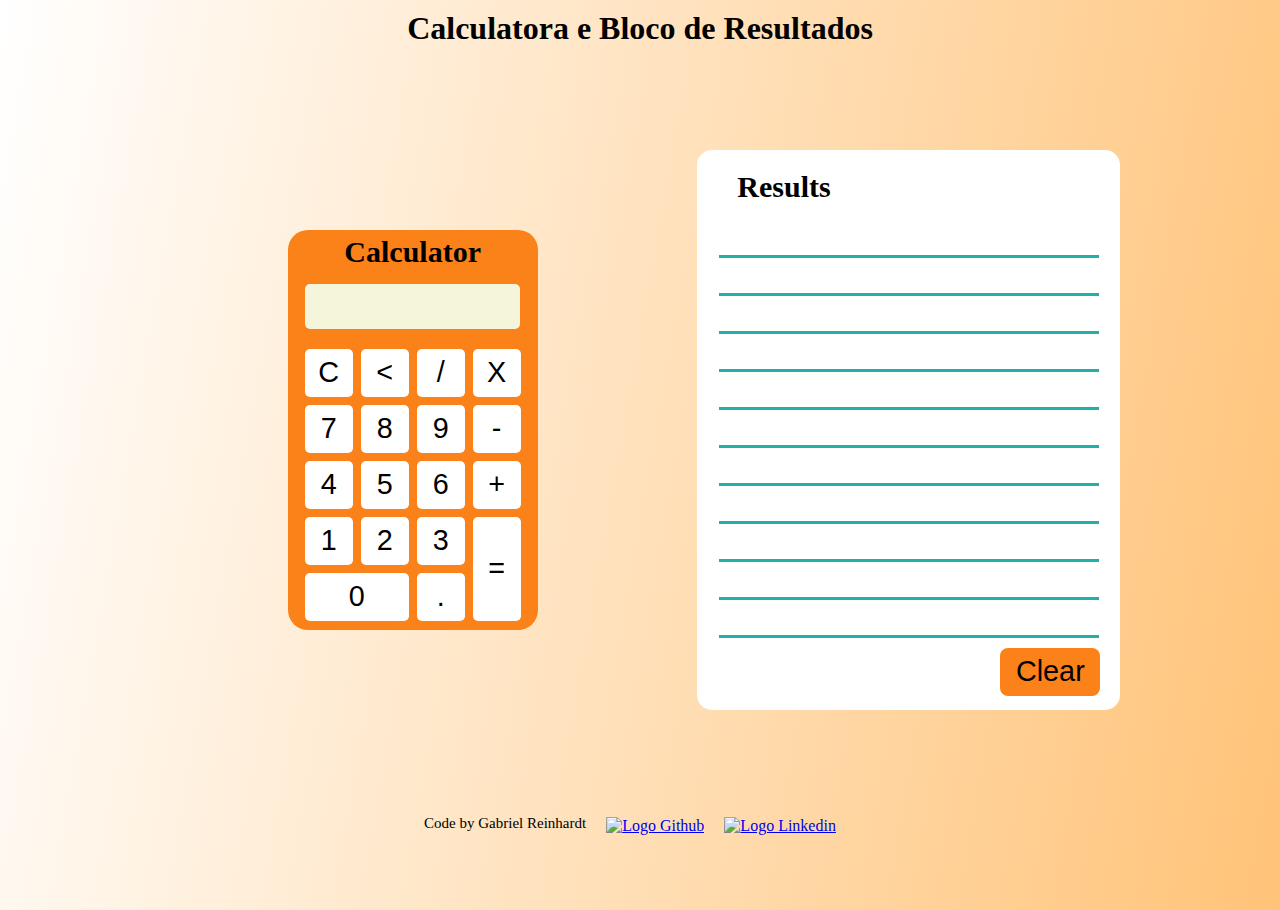
==== index.html @ 674c307a "feat: change html file name" ====
<!DOCTYPE html>
<html lang="en">
  <head>
    <meta charset="UTF-8" />
    <meta http-equiv="X-UA-Compatible" content="IE=edge" />
    <meta name="viewport" content="width=device-width, initial-scale=1.0" />
    <link href="./style.css" rel="stylesheet" />
    <title>Calculadora</title>
  </head>
  <body>
    <header>
      <h1 class="titulo-principal">Calculatora e Bloco de Resultados </h1>
    </header>

    <main>
      <div class="calculadora">
        <h2 class="modelo">Calculator</h2>
        <p class="resultado" id="result"></p>
        <table>
          <tr>
            <td><button class="botao" onclick="cleanAll()">C</button></td>
            <td><button class="botao" onclick="cleanLast()"><</button></td>
            <td><button class="botao" onclick="insert('/')">/</button></td>
            <td><button class="botao" onclick="insert('*')">X</button></td>
          </tr>
          <tr>
            <td><button class="botao" onclick="insert('7')">7</button></td>
            <td><button class="botao" onclick="insert('8')">8</button></td>
            <td><button class="botao" onclick="insert('9')">9</button></td>
            <td><button class="botao" onclick="insert('-')">-</button></td>
          </tr>
          <tr>
            <td><button class="botao" onclick="insert('4')">4</button></td>
            <td><button class="botao" onclick="insert('5')">5</button></td>
            <td><button class="botao" onclick="insert('6')">6</button></td>
            <td><button class="botao" onclick="insert('+')">+</button></td>
          </tr>
          <tr>
            <td><button class="botao" onclick="insert('1')">1</button></td>
            <td><button class="botao" onclick="insert('2')">2</button></td>
            <td><button class="botao" onclick="insert('3')">3</button></td>
            <td rowspan="2">
              <button class="botao" onclick="resolve()" id="igual">=</button>
            </td>
          </tr>
          <tr>
            <td colspan="2">
              <button class="botao" onclick="insert('0')" id="zero">0</button>
            </td>
            <td><button class="botao" onclick="insert('.')">.</button></td>
          </tr>
        </table>
      </div>
      <div class="bloconotas">
        <h2 class="notepad-title">Results</h2>
        <div>
          <p class="annotations" id="1"></p>
          <p class="annotations" id="2"></p>
          <p class="annotations" id="3"></p>
          <p class="annotations" id="4"></p>
          <p class="annotations" id="5"></p>
          <p class="annotations" id="6"></p>
          <p class="annotations" id="7"></p>
          <p class="annotations" id="8"></p>
          <p class="annotations" id="9"></p>
          <p class="annotations" id="10"></p>
          <p class="annotations" id="11"></p>
        </div>
        <button class="clearResults" onclick="clearResults()">Clear</button>
      </div>
    </main>
    <footer>
      <p>Code by Gabriel Reinhardt</p>

      <div class="images">
        <figure>
          <a href="https://github.com/gabriel3c">
            <img
              src="https://image.flaticon.com/icons/png/512/25/25231.png"
              alt="Logo Github"
              width="40px"
            />
          </a>
        </figure>

        <figure>
          <a href="https://www.linkedin.com/in/gabriel-mreinhardt/">
            <img
              src="https://image.flaticon.com/icons/png/512/121/121509.png"
              alt="Logo Linkedin"
              width="40px"
            />
          </a>
        </figure>
      </div>
    </footer>
    <script src="./script.js"></script>
  </body>
</html>
---- style.css ----
* {
  margin: 0;
  padding: 0;
  box-sizing: 0;
}
html {
  overflow: hidden;
}
body {
  background:linear-gradient(100deg, white, rgb(255, 195, 120));
  height: 100vh;
}

.titulo-principal {
  margin-top: 10px;
  text-align: center;
  color: black;
}

main {
  display: flex;
  flex-direction: row;
  flex-wrap: wrap;
  align-items: center;
  justify-content: space-evenly;
  height: 85vh;
  width: 100vw;
}
.calculadora {
  position: relative;
  background-color: rgb(251, 129, 25);
  border-radius: 20px;
  display: flex;
  flex-direction: column;
  align-items: center;
  width: 250px;
  height: 400px;

  margin-left: 10%;
}

.modelo {
  padding: 5px 0 0;
  font-size: 30px;
}
.resultado {
  letter-spacing: 0.1rem;
  font-size: 2rem;
  display: flex;
  align-items: center;
  justify-content: flex-end;
  border-radius: 5px;
  background-color: beige;
  color: black;
  width: 215px;
  height: 45px;
  margin: 15px 0 15px;
}

table {
  width: 200px;
  height: 275px;
}
.botao {
  background-color: white;
  border: none;
  border-radius: 5px;
  color: black;
  font-size: 1.8rem;
  width: 3rem;
  height: 3rem;
  margin: 3px;
}
.botao:hover {
  background-color: rgb(255, 50, 50);
}
#igual {
  height: 6.5rem;
}
#zero {
  width: 6.5rem;
}

.bloconotas {
  display: flex;
  flex-direction: column;
  height: 560px;
  width: 423px;
  background: linear-gradient(45deg, rgb(255, 255, 255), white);
  /*   background-image: url('./assets/bgnotepadtest.jpg');
  background-repeat: no-repeat; */
  border-radius: 15px;
}
.notepad-title {
  margin: 20px 0 0 40px;
  height: 50px;
  font-size: 30px;
}

.annotations {
  width: 380px;
  height: 30px;
  border-bottom: lightseagreen 3.5px solid;
  margin: 5px auto;
  justify-content: center;
  font-size: 1.8rem;
  letter-spacing: 0.1rem;
}

.bloconotas > .clearResults {
  justify-content: center;
}
.clearResults {
  display: flex;
  align-items: center;
  justify-content: center;
  border: none;
  border-radius: 0.5rem;
  background: rgb(251, 129, 25);
  font-size: 1.8rem;
  width: 5rem;
  height: 3rem;
  margin: 5px 20px 0 auto;
  padding: 0 50px;
}

.clearResults:hover {
  background: rgb(255, 50, 50);
}

/*rodape*/
footer {
  display: flex;
  align-items: center;
  justify-content: center;
}

footer div {
  display: flex;
  margin: 5px 10px 0;
  flex-direction: row;
}

figure {
  margin: 0 10px;
}

footer > p {
  font-size: 15px;
}
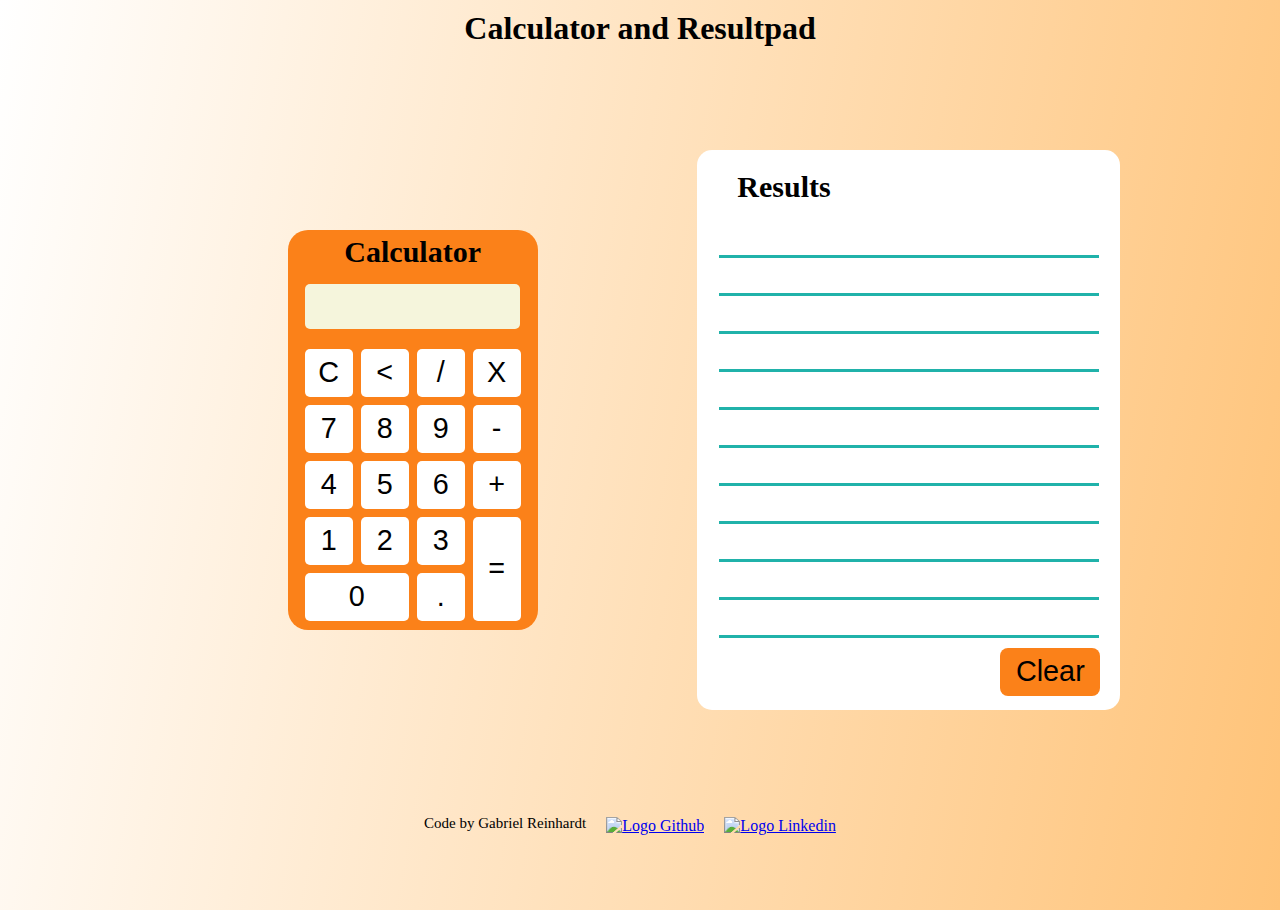
==== commit 1c92255d: "feat: change title for english words, remove ideias.js file" ====
--- a/index.html
+++ b/index.html
@@ -9,7 +9,7 @@
   </head>
   <body>
     <header>
-      <h1 class="titulo-principal">Calculatora e Bloco de Resultados </h1>
+      <h1 class="titulo-principal">Calculator and Resultpad</h1>
     </header>
 
     <main>
